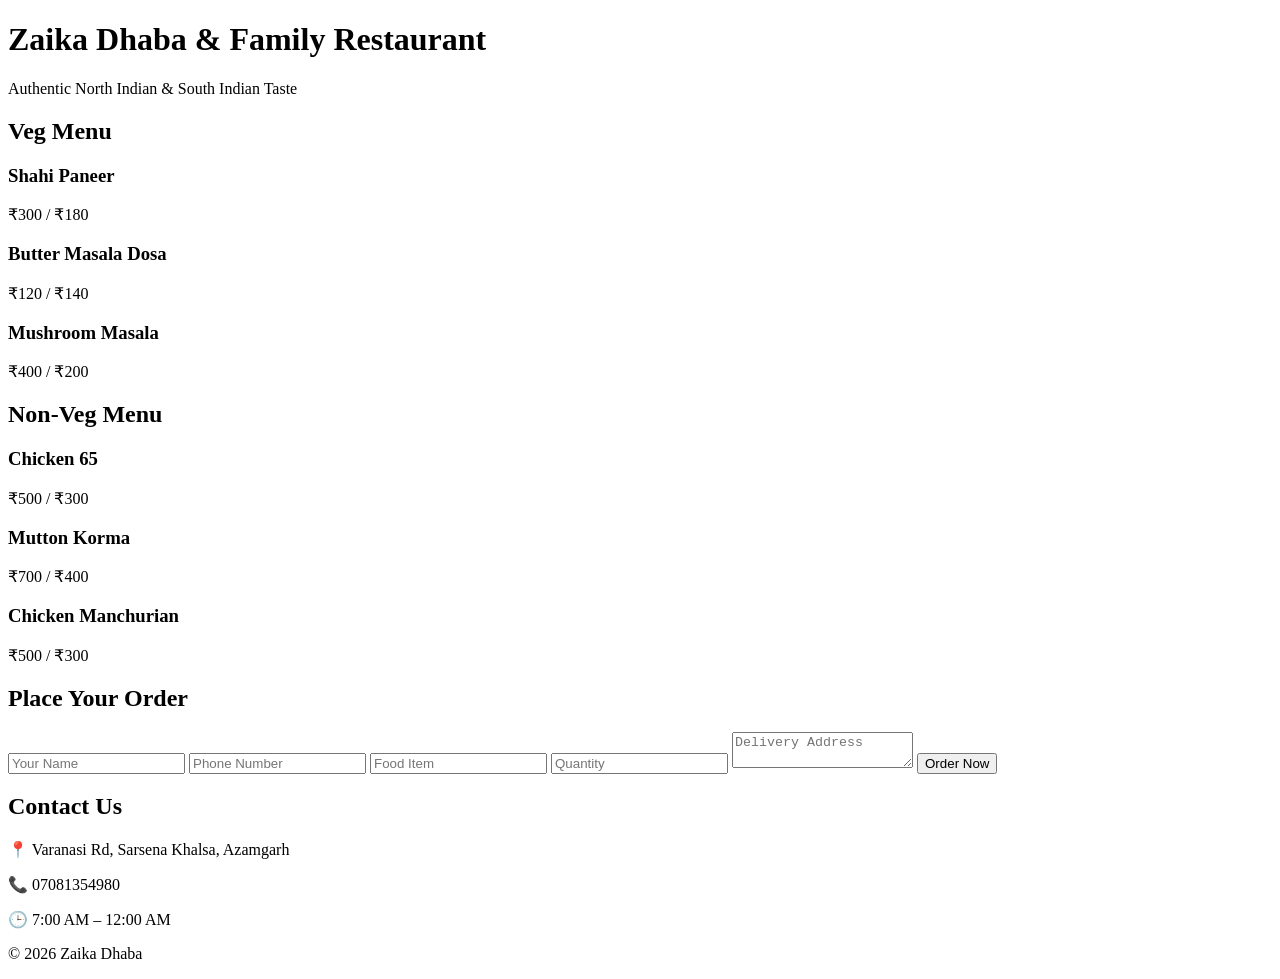
==== templates/index.html @ 08a125b6 "Add initial HTML structure for restaurant menu" ====
<!DOCTYPE html>
<html>
<head>
    <title>Zaika Dhaba & Family Restaurant</title>
    <link rel="stylesheet" href="/static/style.css">
</head>
<body>

<header>
    <h1>Zaika Dhaba & Family Restaurant</h1>
    <p>Authentic North Indian & South Indian Taste</p>
</header>

<section class="menu-section">
    <h2>Veg Menu</h2>

    <div class="card">
        <h3>Shahi Paneer</h3>
        <p>₹300 / ₹180</p>
    </div>

    <div class="card">
        <h3>Butter Masala Dosa</h3>
        <p>₹120 / ₹140</p>
    </div>

    <div class="card">
        <h3>Mushroom Masala</h3>
        <p>₹400 / ₹200</p>
    </div>
</section>

<section class="menu-section">
    <h2>Non-Veg Menu</h2>

    <div class="card">
        <h3>Chicken 65</h3>
        <p>₹500 / ₹300</p>
    </div>

    <div class="card">
        <h3>Mutton Korma</h3>
        <p>₹700 / ₹400</p>
    </div>

    <div class="card">
        <h3>Chicken Manchurian</h3>
        <p>₹500 / ₹300</p>
    </div>
</section>

<section class="order-section">
    <h2>Place Your Order</h2>
    <form action="/order" method="POST">
        <input type="text" name="name" placeholder="Your Name" required>
        <input type="text" name="phone" placeholder="Phone Number" required>
        <input type="text" name="item" placeholder="Food Item" required>
        <input type="number" name="quantity" placeholder="Quantity" required>
        <textarea name="address" placeholder="Delivery Address"></textarea>
        <button type="submit">Order Now</button>
    </form>
</section>

<section class="contact">
    <h2>Contact Us</h2>
    <p>📍 Varanasi Rd, Sarsena Khalsa, Azamgarh</p>
    <p>📞 07081354980</p>
    <p>🕒 7:00 AM – 12:00 AM</p>
</section>

<footer>
    <p>© 2026 Zaika Dhaba</p>
</footer>

</body>
  </html>
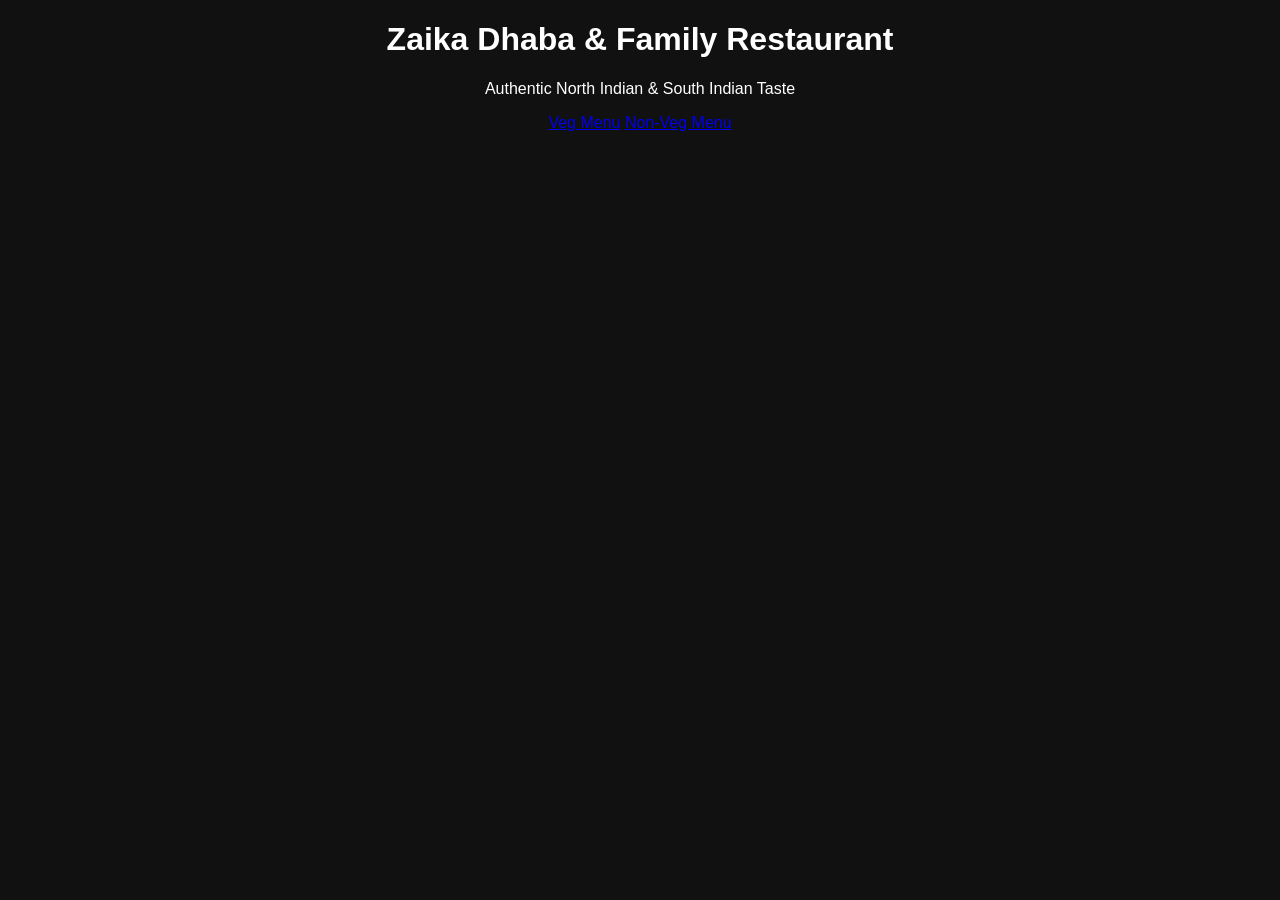
==== commit 8e8ddab2: "Modify index.html for menu buttons and styling Updated the index.html file to include a new class fo" ====
--- a/templates/index.html
+++ b/templates/index.html
@@ -4,73 +4,17 @@
     <title>Zaika Dhaba & Family Restaurant</title>
     <link rel="stylesheet" href="/static/style.css">
 </head>
-<body>
+<body class="home-bg">
 
-<header>
+<div class="overlay">
     <h1>Zaika Dhaba & Family Restaurant</h1>
     <p>Authentic North Indian & South Indian Taste</p>
-</header>
 
-<section class="menu-section">
-    <h2>Veg Menu</h2>
-
-    <div class="card">
-        <h3>Shahi Paneer</h3>
-        <p>₹300 / ₹180</p>
+    <div class="buttons">
+        <a href="/veg" class="btn">Veg Menu</a>
+        <a href="/nonveg" class="btn">Non-Veg Menu</a>
     </div>
-
-    <div class="card">
-        <h3>Butter Masala Dosa</h3>
-        <p>₹120 / ₹140</p>
-    </div>
-
-    <div class="card">
-        <h3>Mushroom Masala</h3>
-        <p>₹400 / ₹200</p>
-    </div>
-</section>
-
-<section class="menu-section">
-    <h2>Non-Veg Menu</h2>
-
-    <div class="card">
-        <h3>Chicken 65</h3>
-        <p>₹500 / ₹300</p>
-    </div>
-
-    <div class="card">
-        <h3>Mutton Korma</h3>
-        <p>₹700 / ₹400</p>
-    </div>
-
-    <div class="card">
-        <h3>Chicken Manchurian</h3>
-        <p>₹500 / ₹300</p>
-    </div>
-</section>
-
-<section class="order-section">
-    <h2>Place Your Order</h2>
-    <form action="/order" method="POST">
-        <input type="text" name="name" placeholder="Your Name" required>
-        <input type="text" name="phone" placeholder="Phone Number" required>
-        <input type="text" name="item" placeholder="Food Item" required>
-        <input type="number" name="quantity" placeholder="Quantity" required>
-        <textarea name="address" placeholder="Delivery Address"></textarea>
-        <button type="submit">Order Now</button>
-    </form>
-</section>
-
-<section class="contact">
-    <h2>Contact Us</h2>
-    <p>📍 Varanasi Rd, Sarsena Khalsa, Azamgarh</p>
-    <p>📞 07081354980</p>
-    <p>🕒 7:00 AM – 12:00 AM</p>
-</section>
-
-<footer>
-    <p>© 2026 Zaika Dhaba</p>
-</footer>
+</div>
 
 </body>
-  </html>
+</html>
--- a/static/style.css
+++ b/static/style.css
@@ -0,0 +1,57 @@
+body {
+    margin: 0;
+    font-family: Arial;
+    background: #111;
+    color: white;
+    text-align: center;
+}
+
+header {
+    background: #d4af37;
+    padding: 20px;
+    color: black;
+}
+
+.menu-section {
+    padding: 40px;
+}
+
+.card {
+    background: #222;
+    padding: 20px;
+    margin: 15px auto;
+    width: 250px;
+    border-radius: 10px;
+}
+
+.order-section {
+    padding: 40px;
+    background: #1a1a1a;
+}
+
+form {
+    display: flex;
+    flex-direction: column;
+    width: 250px;
+    margin: auto;
+    gap: 10px;
+}
+
+input, textarea {
+    padding: 10px;
+    border-radius: 5px;
+    border: none;
+}
+
+button {
+    background: #d4af37;
+    padding: 10px;
+    border: none;
+    font-weight: bold;
+    cursor: pointer;
+}
+
+footer {
+    padding: 20px;
+    background: black;
+      }
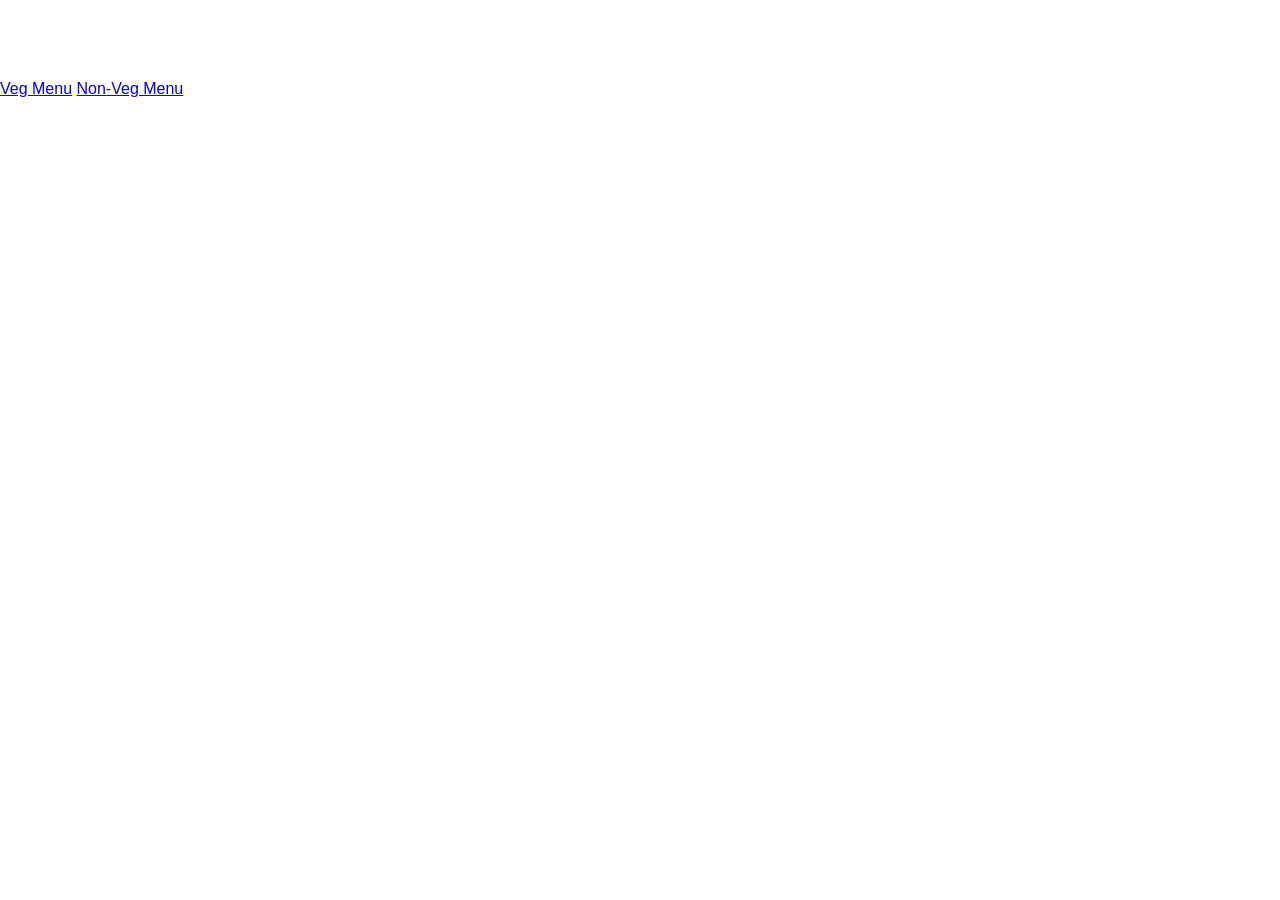
==== commit ea28104e: "Refactor index.html for improved structure and styling" ====
--- a/templates/index.html
+++ b/templates/index.html
@@ -1,20 +1,19 @@
 <!DOCTYPE html>
 <html>
 <head>
-    <title>Zaika Dhaba & Family Restaurant</title>
+    <title>Zaika Dhaba</title>
     <link rel="stylesheet" href="/static/style.css">
 </head>
-<body class="home-bg">
+<body class="home">
 
-<div class="overlay">
-    <h1>Zaika Dhaba & Family Restaurant</h1>
-    <p>Authentic North Indian & South Indian Taste</p>
+    <div class="home-overlay">
+        <h1>Zaika Dhaba & Family Restaurant</h1>
 
-    <div class="buttons">
-        <a href="/veg" class="btn">Veg Menu</a>
-        <a href="/nonveg" class="btn">Non-Veg Menu</a>
+        <div class="category-buttons">
+            <a href="/veg" class="main-btn">Veg Menu</a>
+            <a href="/nonveg" class="main-btn">Non-Veg Menu</a>
+        </div>
     </div>
-</div>
 
 </body>
 </html>
--- a/static/style.css
+++ b/static/style.css
@@ -1,57 +1,41 @@
 body {
     margin: 0;
     font-family: Arial;
-    background: #111;
     color: white;
-    text-align: center;
 }
 
-header {
-    background: #d4af37;
-    padding: 20px;
-    color: black;
+.home-bg {
+    background: url('https://images.unsplash.com/photo-1550547660-d9450f859349') no-repeat center center/cover;
+    height: 100vh;
 }
 
-.menu-section {
-    padding: 40px;
+.overlay {
+    background: rgba(0,0,0,0.7);
+    height: 100vh;
+    display: flex;
+    flex-direction: column;
+    justify-content: center;
+    align-items: center;
 }
 
-.card {
-    background: #222;
+.btn {
+    background: gold;
+    padding: 12px 25px;
+    margin: 10px;
+    text-decoration: none;
+    color: black;
+    font-weight: bold;
+    border-radius: 5px;
+}
+
+.menu-card {
+    background: rgba(0,0,0,0.8);
     padding: 20px;
-    margin: 15px auto;
-    width: 250px;
+    margin: 20px;
     border-radius: 10px;
 }
 
-.order-section {
-    padding: 40px;
-    background: #1a1a1a;
+.menu-img {
+    width: 100%;
+    border-radius: 10px;
 }
-
-form {
-    display: flex;
-    flex-direction: column;
-    width: 250px;
-    margin: auto;
-    gap: 10px;
-}
-
-input, textarea {
-    padding: 10px;
-    border-radius: 5px;
-    border: none;
-}
-
-button {
-    background: #d4af37;
-    padding: 10px;
-    border: none;
-    font-weight: bold;
-    cursor: pointer;
-}
-
-footer {
-    padding: 20px;
-    background: black;
-      }
